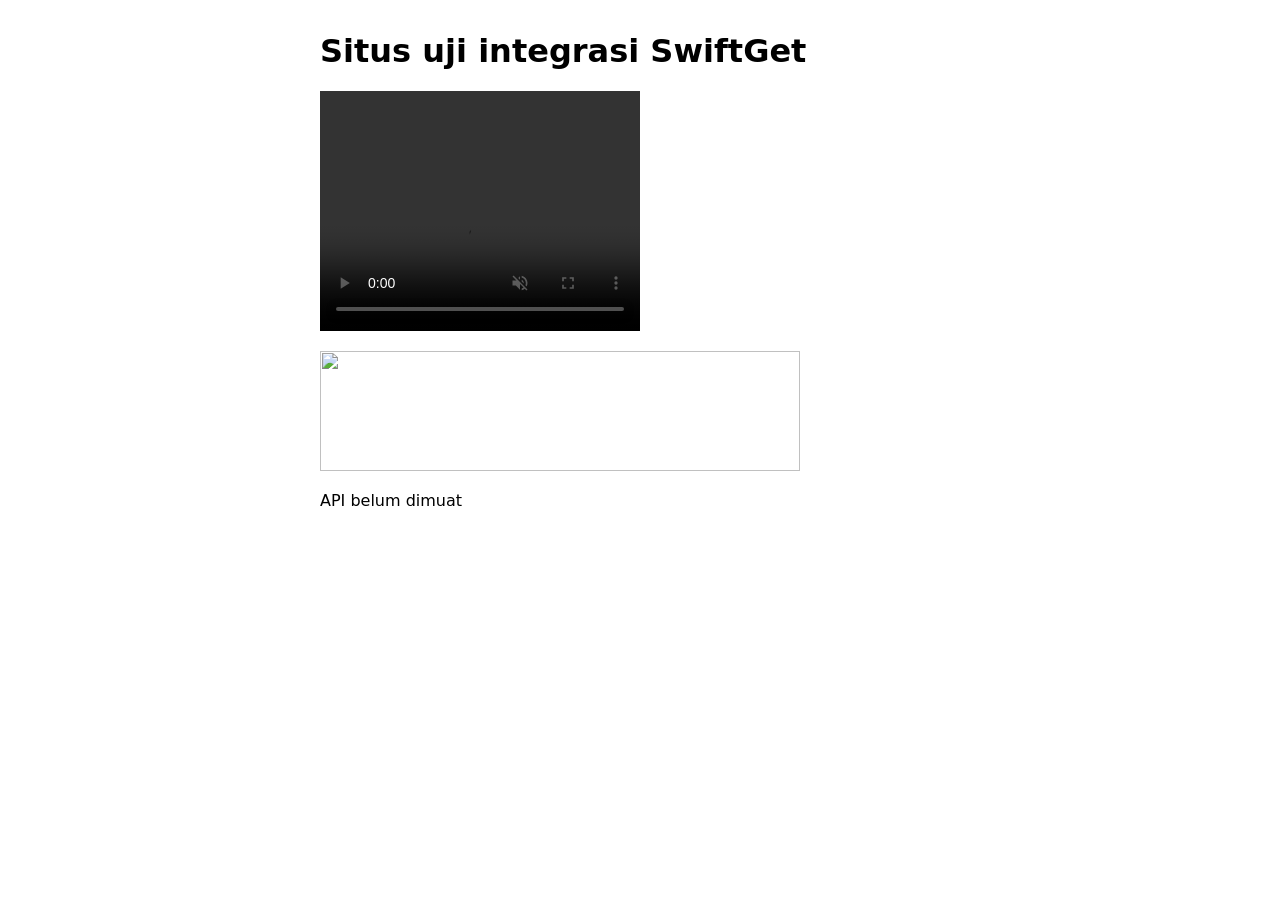
==== extension/e2e/site/index.html @ 5ef586f6 "fix(extension): race pesan, pengecualian endpoint berbasis port, harness E2E - Pesan kandidat dari i" ====
<!doctype html>
<html lang="id"><head><meta charset="utf-8"><title>Situs Uji SwiftGet</title></head>
<body style="font-family:system-ui;max-width:640px;margin:2rem auto">
  <h1>Situs uji integrasi SwiftGet</h1>
  <video id="v1" width="320" height="240" controls muted
         src="/media/video-320p.mp4"></video>
  <p><img id="i1" width="480" height="120" src="/media/gambar-1.png"></p>
  <script>
    // Simulasi API situs streaming: URL media hanya ada di respons JSON.
    fetch("/api/media.json").then(r => r.json()).then(j => {
      window.__mediaApi__ = j;
      document.getElementById("api-status").textContent = "API dimuat: " + j.player.source;
    });
  </script>
  <p id="api-status">API belum dimuat</p>
</body></html>
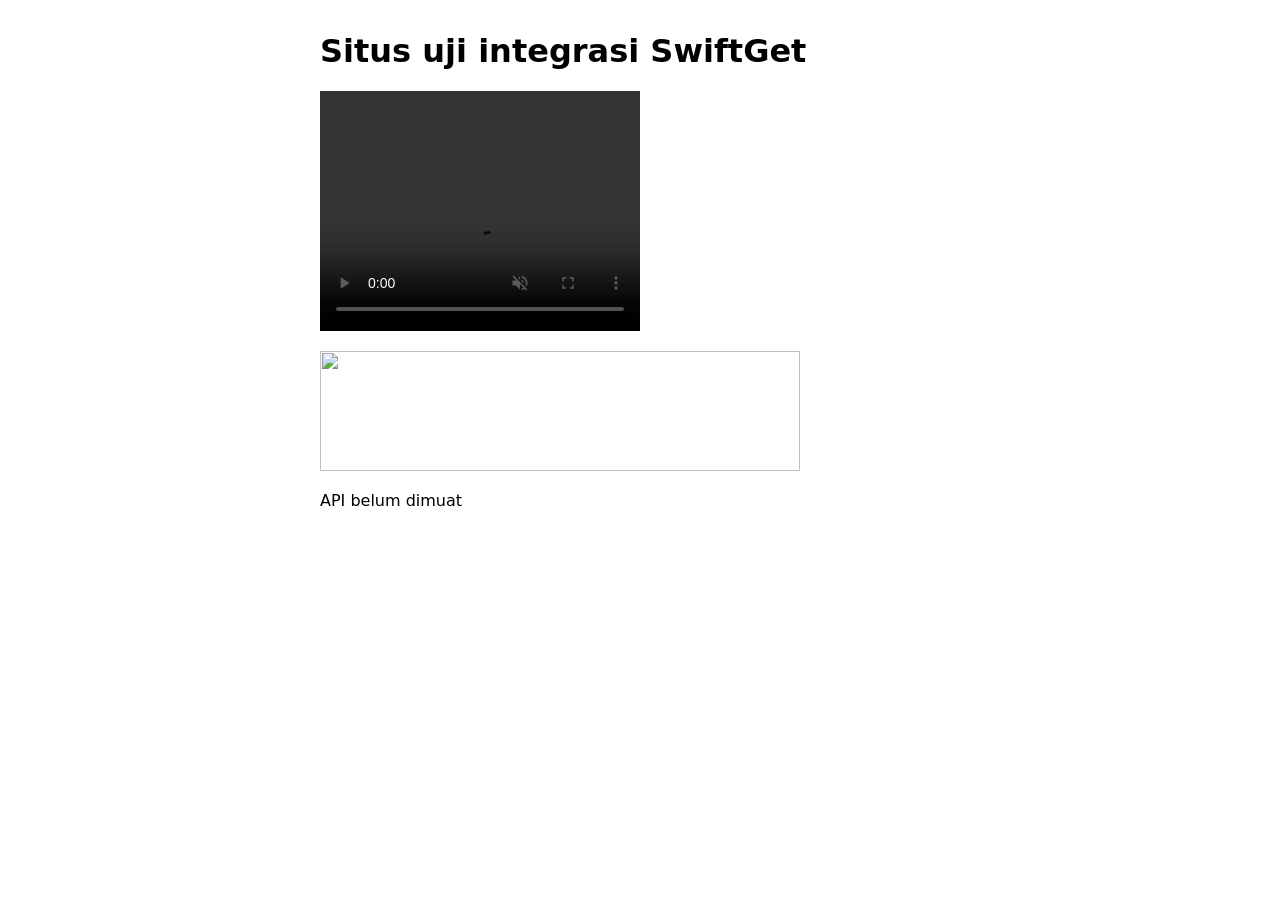
==== commit 32fd9e4e: "feat(extension): database per situs sites.json (tahap 3, pola IDM) - sites.json: hosts (akuran akhir" ====
--- a/extension/e2e/site/index.html
+++ b/extension/e2e/site/index.html
@@ -11,6 +11,8 @@
       window.__mediaApi__ = j;
       document.getElementById("api-status").textContent = "API dimuat: " + j.player.source;
     });
+    // sengaja terlambat: konfigurasi situs dari ekstensi pasti sudah terpasang
+    setTimeout(() => fetch("/api/custom.json").then(r => r.json()).catch(() => {}), 400);
   </script>
   <p id="api-status">API belum dimuat</p>
 </body></html>
